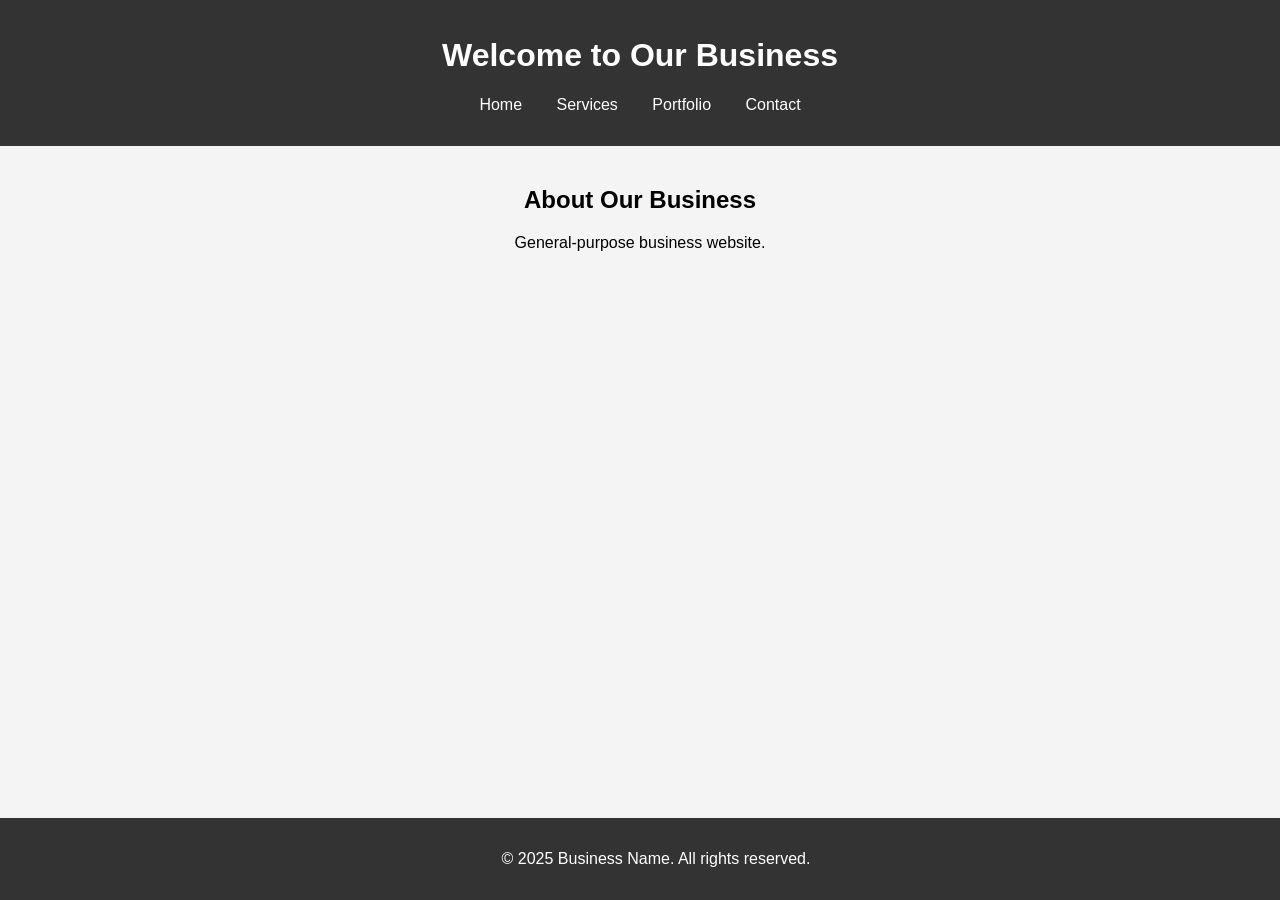
==== index.html @ 165c25c7 "removed frontend" ====
<!DOCTYPE html>
<html lang="en">
<head>
    <meta charset="UTF-8">
    <meta name="viewport" content="width=device-width, initial-scale=1.0">
    <title>Home - Business Website</title>
    <link rel="stylesheet" href="../assets/css/styles.css">
</head>
<body>
    <header>
        <h1>Welcome to Our Business</h1>
        <nav>
            <ul>
                <li><a href="index.html">Home</a></li>
                <li><a href="services.html">Services</a></li>
                <li><a href="portfolio.html">Portfolio</a></li>
                <li><a href="contact.html">Contact</a></li>
            </ul>
        </nav>
    </header>
    <section>
        <h2>About Our Business</h2>
        <p>General-purpose business website.</p>
    </section>
    <footer>
        <p>&copy; 2025 Business Name. All rights reserved.</p>
    </footer>
</body>
</html>
---- assets/css/styles.css ----
body {
    font-family: Arial, sans-serif;
    margin: 0;
    padding: 0;
    background-color: #f4f4f4;
}

header {
    background: #333;
    color: white;
    padding: 1rem;
    text-align: center;
}

nav ul {
    list-style: none;
    padding: 0;
}

nav ul li {
    display: inline;
    margin: 0 15px;
}

nav ul li a {
    color: white;
    text-decoration: none;
}

section {
    padding: 20px;
    text-align: center;
}

footer {
    background: #333;
    color: white;
    text-align: center;
    padding: 1rem;
    position: fixed;
    width: 100%;
    bottom: 0;
}
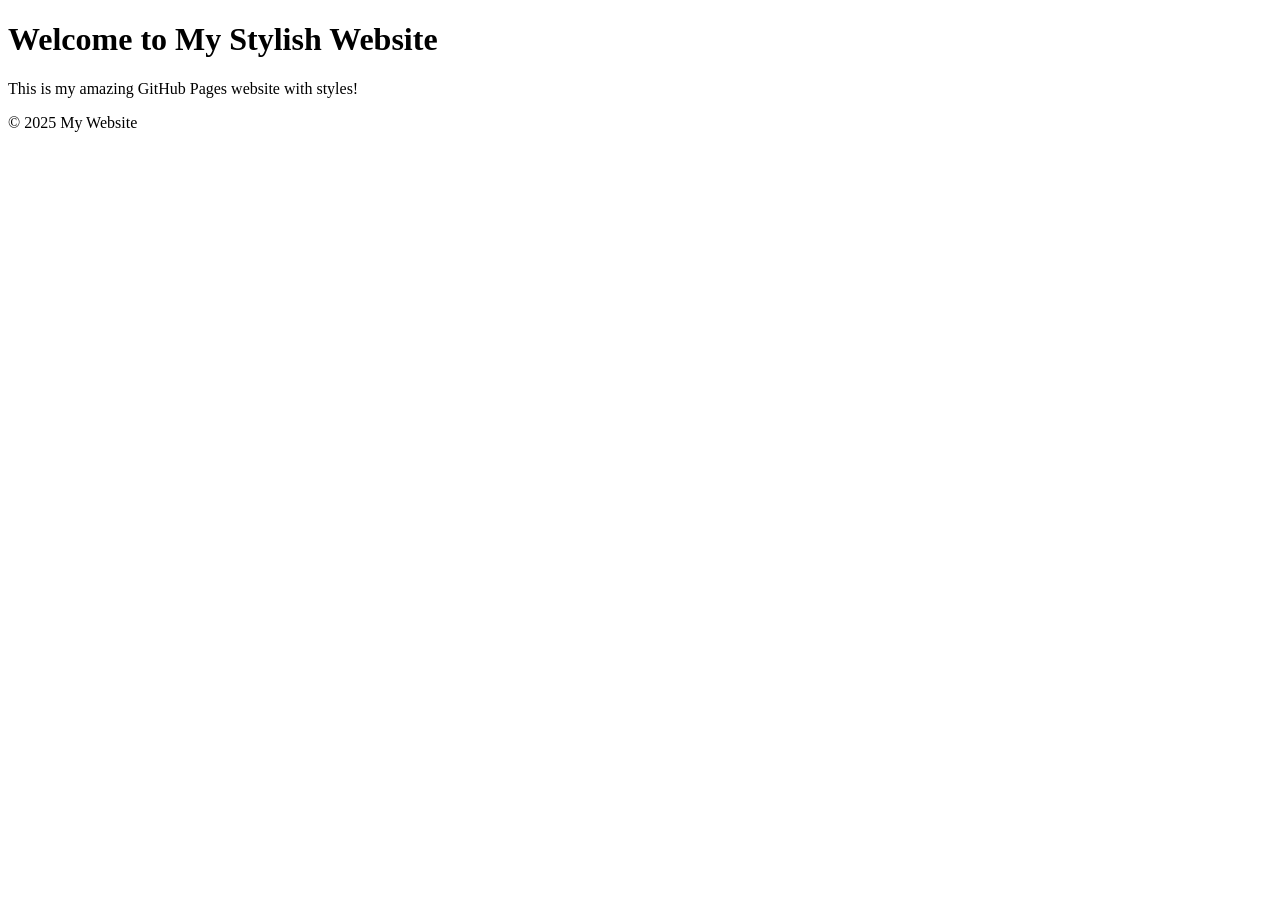
==== commit 13240a42: "Added HTML and CSS for a stylish page" ====
--- a/index.html
+++ b/index.html
@@ -3,28 +3,23 @@
 <head>
     <meta charset="UTF-8">
     <meta name="viewport" content="width=device-width, initial-scale=1.0">
-    <title>Home - Business Website</title>
-    <link rel="stylesheet" href="../assets/css/styles.css">
+    <title>My Stylish Website</title>
+    <link rel="stylesheet" href="style.css">
 </head>
 <body>
+
     <header>
-        <h1>Welcome to Our Business</h1>
-        <nav>
-            <ul>
-                <li><a href="index.html">Home</a></li>
-                <li><a href="services.html">Services</a></li>
-                <li><a href="portfolio.html">Portfolio</a></li>
-                <li><a href="contact.html">Contact</a></li>
-            </ul>
-        </nav>
+        <h1>Welcome to My Stylish Website</h1>
     </header>
-    <section>
-        <h2>About Our Business</h2>
-        <p>General-purpose business website.</p>
-    </section>
+
+    <main>
+        <p>This is my amazing GitHub Pages website with styles!</p>
+    </main>
+
     <footer>
-        <p>&copy; 2025 Business Name. All rights reserved.</p>
+        <p>© 2025 My Website</p>
     </footer>
+
 </body>
 </html>
 
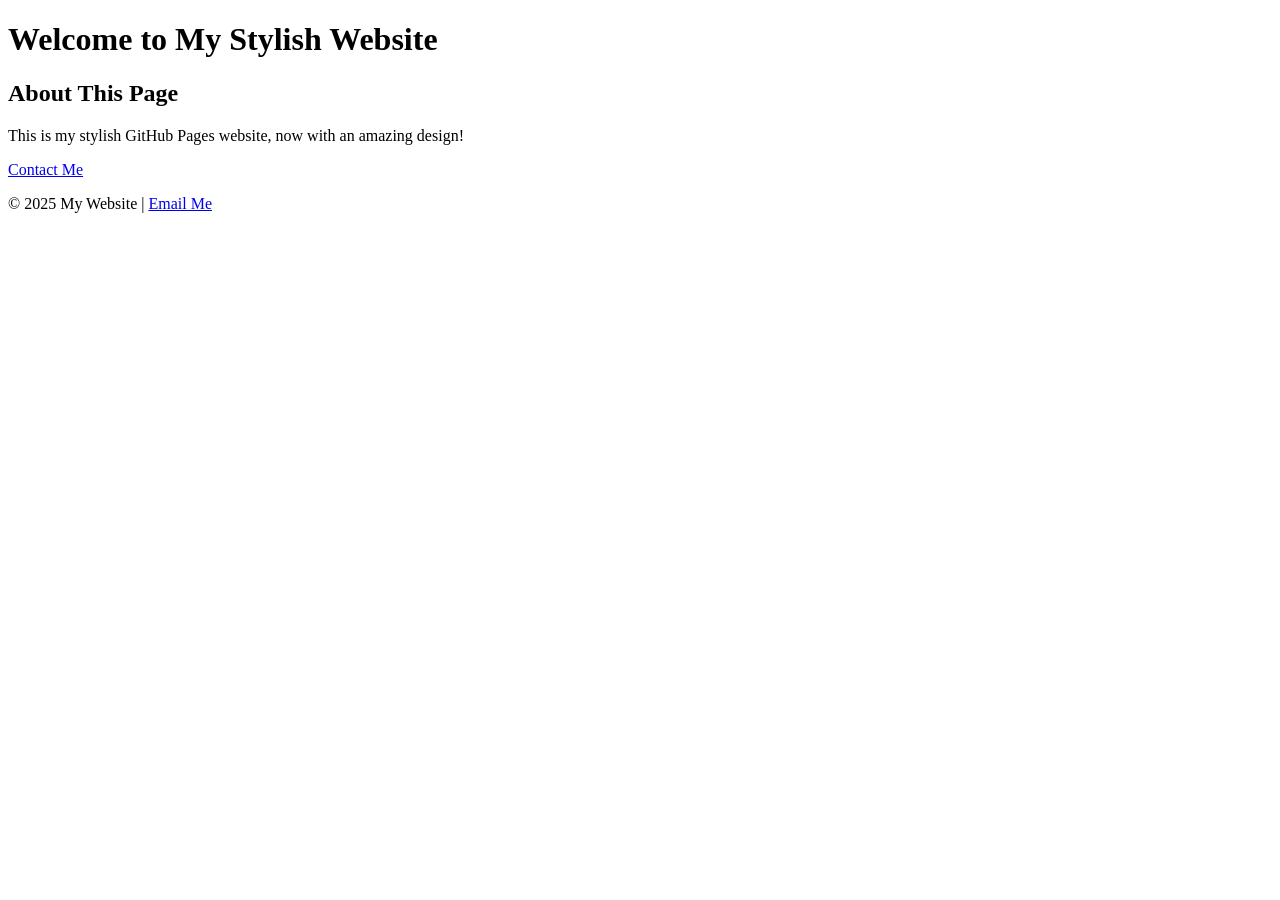
==== commit 646ae354: "Fixed background image path" ====
--- a/index.html
+++ b/index.html
@@ -13,11 +13,15 @@
     </header>
 
     <main>
-        <p>This is my amazing GitHub Pages website with styles!</p>
+        <section class="content">
+            <h2>About This Page</h2>
+            <p>This is my stylish GitHub Pages website, now with an amazing design!</p>
+            <a href="#contact" class="button">Contact Me</a>
+        </section>
     </main>
 
-    <footer>
-        <p>© 2025 My Website</p>
+    <footer id="contact">
+        <p>© 2025 My Website | <a href="mailto:you@example.com">Email Me</a></p>
     </footer>
 
 </body>
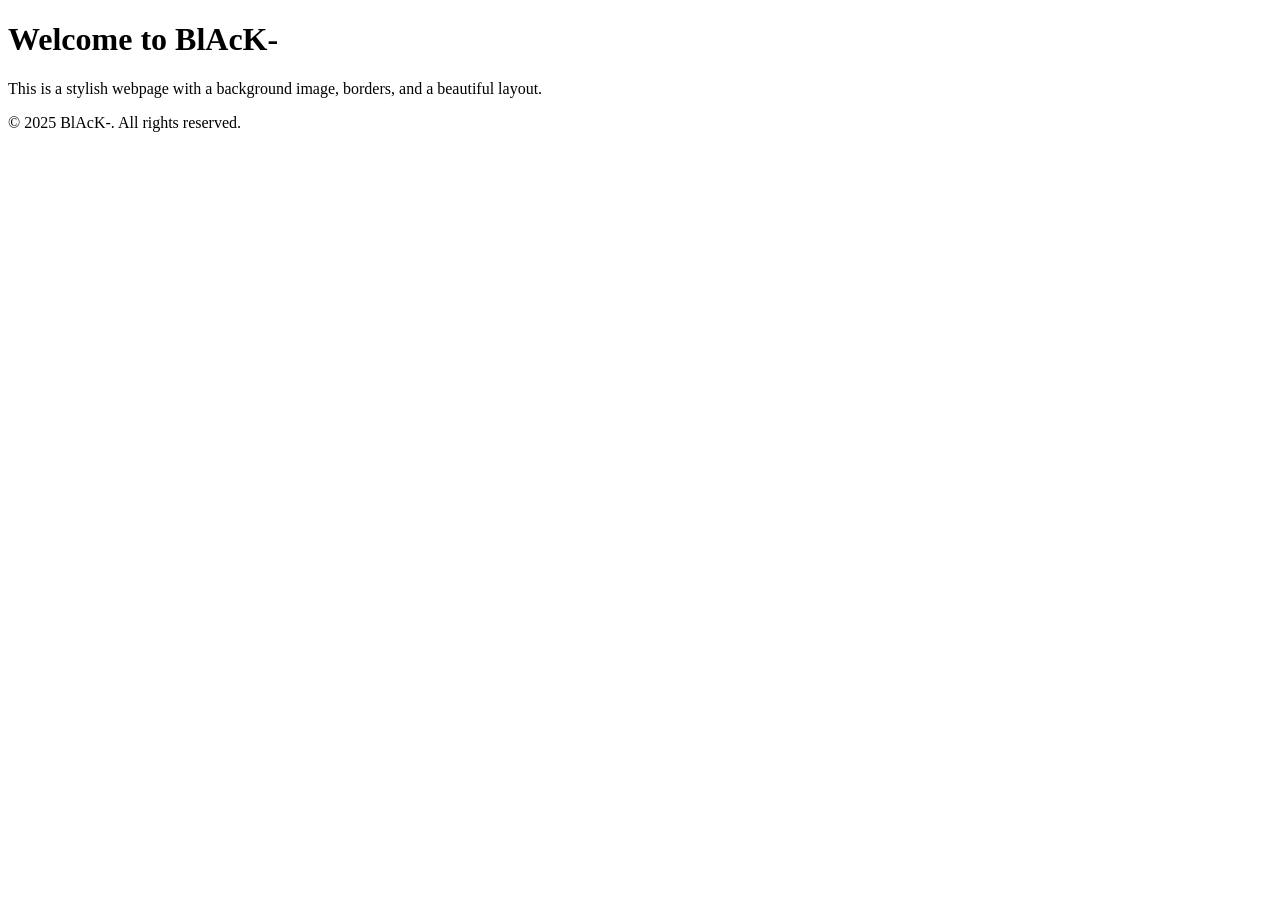
==== commit acdae0fc: "Fixed background image path" ====
--- a/index.html
+++ b/index.html
@@ -3,27 +3,21 @@
 <head>
     <meta charset="UTF-8">
     <meta name="viewport" content="width=device-width, initial-scale=1.0">
-    <title>My Stylish Website</title>
-    <link rel="stylesheet" href="style.css">
+    <title>BlAcK- | Stylish Website</title>
+    <link rel="stylesheet" href="assets/css/style.css">
 </head>
 <body>
-
     <header>
-        <h1>Welcome to My Stylish Website</h1>
+        <h1>Welcome to BlAcK-</h1>
     </header>
 
     <main>
-        <section class="content">
-            <h2>About This Page</h2>
-            <p>This is my stylish GitHub Pages website, now with an amazing design!</p>
-            <a href="#contact" class="button">Contact Me</a>
-        </section>
+        <p>This is a stylish webpage with a background image, borders, and a beautiful layout.</p>
     </main>
 
-    <footer id="contact">
-        <p>© 2025 My Website | <a href="mailto:you@example.com">Email Me</a></p>
+    <footer>
+        <p>&copy; 2025 BlAcK-. All rights reserved.</p>
     </footer>
-
 </body>
 </html>
 
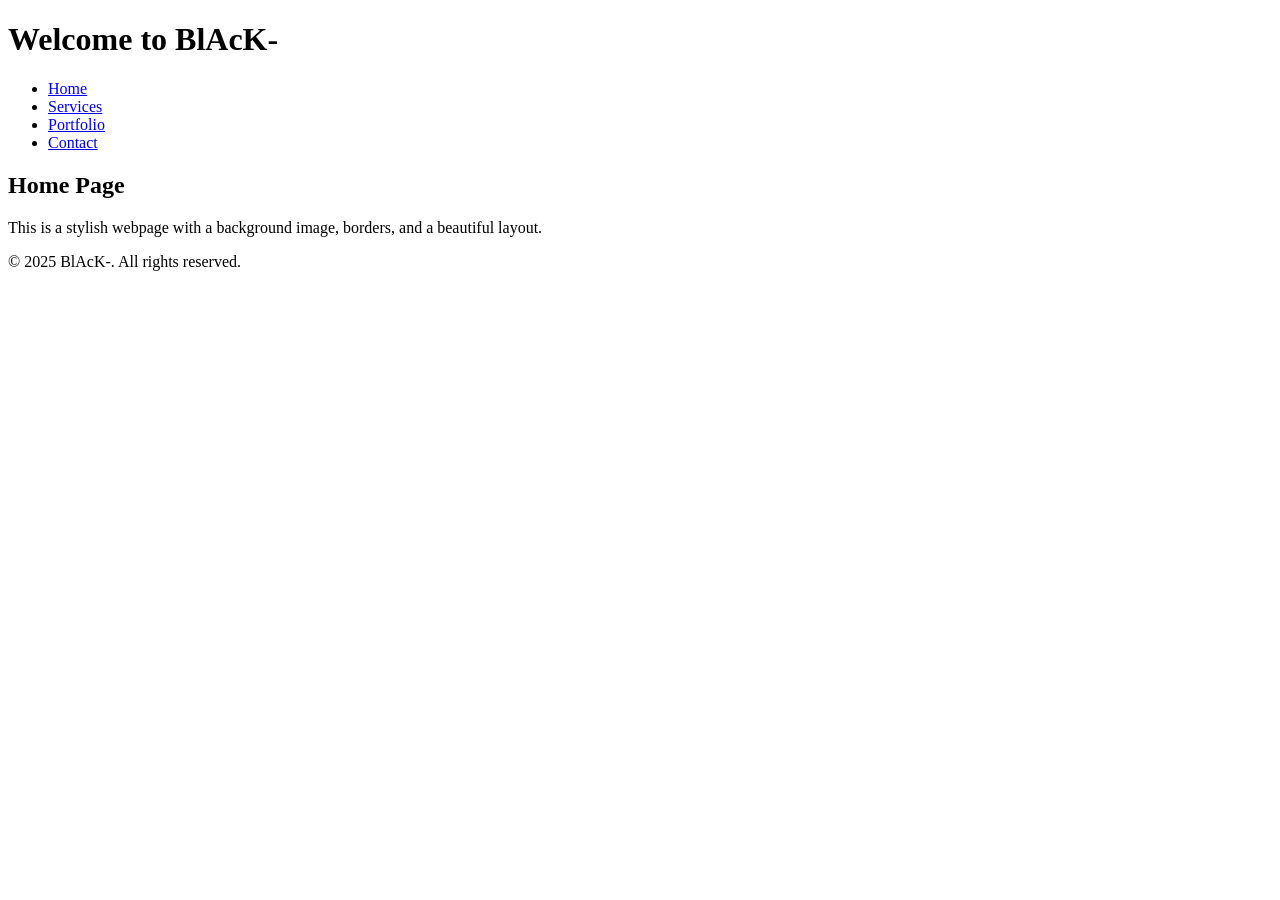
==== commit a436d0bd: "change style.css" ====
--- a/index.html
+++ b/index.html
@@ -3,15 +3,24 @@
 <head>
     <meta charset="UTF-8">
     <meta name="viewport" content="width=device-width, initial-scale=1.0">
-    <title>BlAcK- | Stylish Website</title>
+    <title>BlAcK- | Home</title>
     <link rel="stylesheet" href="assets/css/style.css">
 </head>
 <body>
     <header>
         <h1>Welcome to BlAcK-</h1>
+        <nav>
+            <ul>
+                <li><a href="index.html">Home</a></li>
+                <li><a href="services.html">Services</a></li>
+                <li><a href="portfolio.html">Portfolio</a></li>
+                <li><a href="contact.html">Contact</a></li>
+            </ul>
+        </nav>
     </header>
 
     <main>
+        <h2>Home Page</h2>
         <p>This is a stylish webpage with a background image, borders, and a beautiful layout.</p>
     </main>
 
--- a/assets/css/style.css
+++ b/assets/css/style.css
@@ -0,0 +1 @@
+// Empty SCSS file
